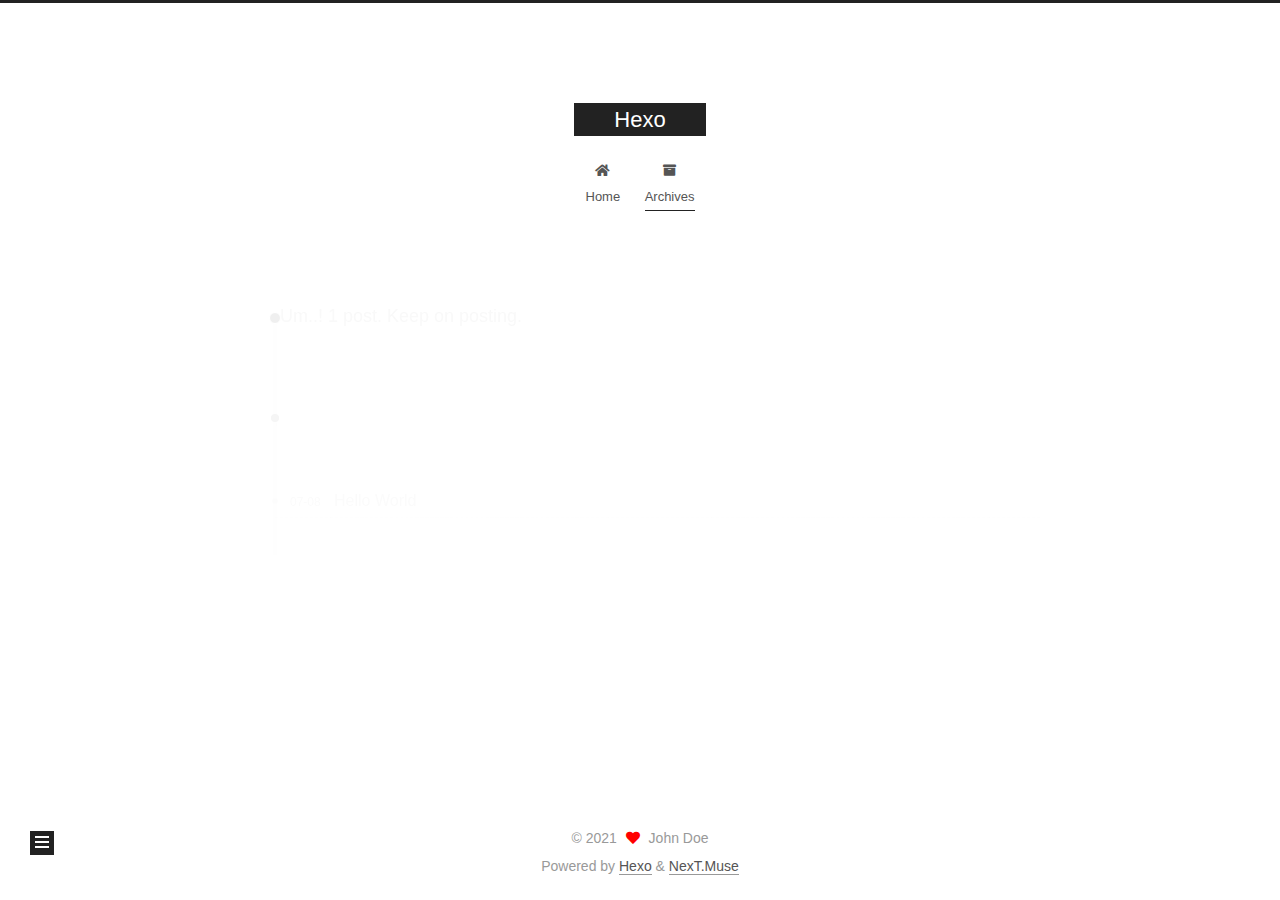
==== archives/index.html @ adc2d806 "Site updated: 2021-07-08 23:07:11" ====
<!DOCTYPE html>
<html lang="en">
<head>
  <meta charset="UTF-8">
<meta name="viewport" content="width=device-width, initial-scale=1, maximum-scale=2">
<meta name="theme-color" content="#222">
<meta name="generator" content="Hexo 5.4.0">
  <link rel="apple-touch-icon" sizes="180x180" href="/images/apple-touch-icon-next.png">
  <link rel="icon" type="image/png" sizes="32x32" href="/images/favicon-32x32-next.png">
  <link rel="icon" type="image/png" sizes="16x16" href="/images/favicon-16x16-next.png">
  <link rel="mask-icon" href="/images/logo.svg" color="#222">

<link rel="stylesheet" href="/css/main.css">


<link rel="stylesheet" href="/lib/font-awesome/css/all.min.css">

<script id="hexo-configurations">
    var NexT = window.NexT || {};
    var CONFIG = {"hostname":"dadablog.github.io","root":"/","scheme":"Muse","version":"7.8.0","exturl":false,"sidebar":{"position":"left","display":"post","padding":18,"offset":12,"onmobile":false},"copycode":{"enable":false,"show_result":false,"style":null},"back2top":{"enable":true,"sidebar":false,"scrollpercent":false},"bookmark":{"enable":false,"color":"#222","save":"auto"},"fancybox":false,"mediumzoom":false,"lazyload":false,"pangu":false,"comments":{"style":"tabs","active":null,"storage":true,"lazyload":false,"nav":null},"algolia":{"hits":{"per_page":10},"labels":{"input_placeholder":"Search for Posts","hits_empty":"We didn't find any results for the search: ${query}","hits_stats":"${hits} results found in ${time} ms"}},"localsearch":{"enable":false,"trigger":"auto","top_n_per_article":1,"unescape":false,"preload":false},"motion":{"enable":true,"async":false,"transition":{"post_block":"fadeIn","post_header":"slideDownIn","post_body":"slideDownIn","coll_header":"slideLeftIn","sidebar":"slideUpIn"}}};
  </script>

  <meta property="og:type" content="website">
<meta property="og:title" content="Hexo">
<meta property="og:url" content="http://dadablog.github.io/archives/index.html">
<meta property="og:site_name" content="Hexo">
<meta property="og:locale" content="en_US">
<meta property="article:author" content="John Doe">
<meta name="twitter:card" content="summary">

<link rel="canonical" href="http://dadablog.github.io/archives/">


<script id="page-configurations">
  // https://hexo.io/docs/variables.html
  CONFIG.page = {
    sidebar: "",
    isHome : false,
    isPost : false,
    lang   : 'en'
  };
</script>

  <title>Archive | Hexo</title>
  






  <noscript>
  <style>
  .use-motion .brand,
  .use-motion .menu-item,
  .sidebar-inner,
  .use-motion .post-block,
  .use-motion .pagination,
  .use-motion .comments,
  .use-motion .post-header,
  .use-motion .post-body,
  .use-motion .collection-header { opacity: initial; }

  .use-motion .site-title,
  .use-motion .site-subtitle {
    opacity: initial;
    top: initial;
  }

  .use-motion .logo-line-before i { left: initial; }
  .use-motion .logo-line-after i { right: initial; }
  </style>
</noscript>

</head>

<body itemscope itemtype="http://schema.org/WebPage">
  <div class="container use-motion">
    <div class="headband"></div>

    <header class="header" itemscope itemtype="http://schema.org/WPHeader">
      <div class="header-inner"><div class="site-brand-container">
  <div class="site-nav-toggle">
    <div class="toggle" aria-label="Toggle navigation bar">
      <span class="toggle-line toggle-line-first"></span>
      <span class="toggle-line toggle-line-middle"></span>
      <span class="toggle-line toggle-line-last"></span>
    </div>
  </div>

  <div class="site-meta">

    <a href="/" class="brand" rel="start">
      <span class="logo-line-before"><i></i></span>
      <h1 class="site-title">Hexo</h1>
      <span class="logo-line-after"><i></i></span>
    </a>
  </div>

  <div class="site-nav-right">
    <div class="toggle popup-trigger">
    </div>
  </div>
</div>




<nav class="site-nav">
  <ul id="menu" class="main-menu menu">
        <li class="menu-item menu-item-home">

    <a href="/" rel="section"><i class="fa fa-home fa-fw"></i>Home</a>

  </li>
        <li class="menu-item menu-item-archives">

    <a href="/archives/" rel="section"><i class="fa fa-archive fa-fw"></i>Archives</a>

  </li>
  </ul>
</nav>




</div>
    </header>

    
  <div class="back-to-top">
    <i class="fa fa-arrow-up"></i>
    <span>0%</span>
  </div>


    <main class="main">
      <div class="main-inner">
        <div class="content-wrap">
          

          <div class="content archive">
            

  
  
  
  <div class="post-block">
    <div class="posts-collapse">
      <div class="collection-title">
        <span class="collection-header">Um..! 1 post. Keep on posting.</span>
      </div>

      
    <div class="collection-year">
      <span class="collection-header">2021</span>
    </div>

  <article itemscope itemtype="http://schema.org/Article">
    <header class="post-header">

      <div class="post-meta">
        <time itemprop="dateCreated"
              datetime="2021-07-08T00:16:14+08:00"
              content="2021-07-08">
          07-08
        </time>
      </div>

      <div class="post-title">
          <a class="post-title-link" href="/2021/07/08/hello-world/" itemprop="url">
            <span itemprop="name">Hello World</span>
          </a>
      </div>

    </header>
  </article>


    </div>
  </div>
  
  
  

  



          </div>
          

<script>
  window.addEventListener('tabs:register', () => {
    let { activeClass } = CONFIG.comments;
    if (CONFIG.comments.storage) {
      activeClass = localStorage.getItem('comments_active') || activeClass;
    }
    if (activeClass) {
      let activeTab = document.querySelector(`a[href="#comment-${activeClass}"]`);
      if (activeTab) {
        activeTab.click();
      }
    }
  });
  if (CONFIG.comments.storage) {
    window.addEventListener('tabs:click', event => {
      if (!event.target.matches('.tabs-comment .tab-content .tab-pane')) return;
      let commentClass = event.target.classList[1];
      localStorage.setItem('comments_active', commentClass);
    });
  }
</script>

        </div>
          
  
  <div class="toggle sidebar-toggle">
    <span class="toggle-line toggle-line-first"></span>
    <span class="toggle-line toggle-line-middle"></span>
    <span class="toggle-line toggle-line-last"></span>
  </div>

  <aside class="sidebar">
    <div class="sidebar-inner">

      <ul class="sidebar-nav motion-element">
        <li class="sidebar-nav-toc">
          Table of Contents
        </li>
        <li class="sidebar-nav-overview">
          Overview
        </li>
      </ul>

      <!--noindex-->
      <div class="post-toc-wrap sidebar-panel">
      </div>
      <!--/noindex-->

      <div class="site-overview-wrap sidebar-panel">
        <div class="site-author motion-element" itemprop="author" itemscope itemtype="http://schema.org/Person">
  <p class="site-author-name" itemprop="name">John Doe</p>
  <div class="site-description" itemprop="description"></div>
</div>
<div class="site-state-wrap motion-element">
  <nav class="site-state">
      <div class="site-state-item site-state-posts">
          <a href="/archives/">
        
          <span class="site-state-item-count">1</span>
          <span class="site-state-item-name">posts</span>
        </a>
      </div>
  </nav>
</div>



      </div>

    </div>
  </aside>
  <div id="sidebar-dimmer"></div>


      </div>
    </main>

    <footer class="footer">
      <div class="footer-inner">
        

        

<div class="copyright">
  
  &copy; 
  <span itemprop="copyrightYear">2021</span>
  <span class="with-love">
    <i class="fa fa-heart"></i>
  </span>
  <span class="author" itemprop="copyrightHolder">John Doe</span>
</div>
  <div class="powered-by">Powered by <a href="https://hexo.io/" class="theme-link" rel="noopener" target="_blank">Hexo</a> & <a href="https://muse.theme-next.org/" class="theme-link" rel="noopener" target="_blank">NexT.Muse</a>
  </div>

        








      </div>
    </footer>
  </div>

  
  <script src="/lib/anime.min.js"></script>
  <script src="/lib/velocity/velocity.min.js"></script>
  <script src="/lib/velocity/velocity.ui.min.js"></script>

<script src="/js/utils.js"></script>

<script src="/js/motion.js"></script>


<script src="/js/schemes/muse.js"></script>


<script src="/js/next-boot.js"></script>




  















  

  

</body>
</html>
---- css/main.css ----
:root {
  --body-bg-color: #fff;
  --content-bg-color: #fff;
  --card-bg-color: #f5f5f5;
  --text-color: #555;
  --blockquote-color: #666;
  --link-color: #555;
  --link-hover-color: #222;
  --brand-color: #fff;
  --brand-hover-color: #fff;
  --table-row-odd-bg-color: #f9f9f9;
  --table-row-hover-bg-color: #f5f5f5;
  --menu-item-bg-color: #f5f5f5;
  --btn-default-bg: #222;
  --btn-default-color: #fff;
  --btn-default-border-color: #222;
  --btn-default-hover-bg: #fff;
  --btn-default-hover-color: #222;
  --btn-default-hover-border-color: #222;
}
html {
  line-height: 1.15; /* 1 */
  -webkit-text-size-adjust: 100%; /* 2 */
}
body {
  margin: 0;
}
main {
  display: block;
}
h1 {
  font-size: 2em;
  margin: 0.67em 0;
}
hr {
  box-sizing: content-box; /* 1 */
  height: 0; /* 1 */
  overflow: visible; /* 2 */
}
pre {
  font-family: monospace, monospace; /* 1 */
  font-size: 1em; /* 2 */
}
a {
  background: transparent;
}
abbr[title] {
  border-bottom: none; /* 1 */
  text-decoration: underline; /* 2 */
  text-decoration: underline dotted; /* 2 */
}
b,
strong {
  font-weight: bolder;
}
code,
kbd,
samp {
  font-family: monospace, monospace; /* 1 */
  font-size: 1em; /* 2 */
}
small {
  font-size: 80%;
}
sub,
sup {
  font-size: 75%;
  line-height: 0;
  position: relative;
  vertical-align: baseline;
}
sub {
  bottom: -0.25em;
}
sup {
  top: -0.5em;
}
img {
  border-style: none;
}
button,
input,
optgroup,
select,
textarea {
  font-family: inherit; /* 1 */
  font-size: 100%; /* 1 */
  line-height: 1.15; /* 1 */
  margin: 0; /* 2 */
}
button,
input {
/* 1 */
  overflow: visible;
}
button,
select {
/* 1 */
  text-transform: none;
}
button,
[type='button'],
[type='reset'],
[type='submit'] {
  -webkit-appearance: button;
}
button::-moz-focus-inner,
[type='button']::-moz-focus-inner,
[type='reset']::-moz-focus-inner,
[type='submit']::-moz-focus-inner {
  border-style: none;
  padding: 0;
}
button:-moz-focusring,
[type='button']:-moz-focusring,
[type='reset']:-moz-focusring,
[type='submit']:-moz-focusring {
  outline: 1px dotted ButtonText;
}
fieldset {
  padding: 0.35em 0.75em 0.625em;
}
legend {
  box-sizing: border-box; /* 1 */
  color: inherit; /* 2 */
  display: table; /* 1 */
  max-width: 100%; /* 1 */
  padding: 0; /* 3 */
  white-space: normal; /* 1 */
}
progress {
  vertical-align: baseline;
}
textarea {
  overflow: auto;
}
[type='checkbox'],
[type='radio'] {
  box-sizing: border-box; /* 1 */
  padding: 0; /* 2 */
}
[type='number']::-webkit-inner-spin-button,
[type='number']::-webkit-outer-spin-button {
  height: auto;
}
[type='search'] {
  outline-offset: -2px; /* 2 */
  -webkit-appearance: textfield; /* 1 */
}
[type='search']::-webkit-search-decoration {
  -webkit-appearance: none;
}
::-webkit-file-upload-button {
  font: inherit; /* 2 */
  -webkit-appearance: button; /* 1 */
}
details {
  display: block;
}
summary {
  display: list-item;
}
template {
  display: none;
}
[hidden] {
  display: none;
}
::selection {
  background: #262a30;
  color: #eee;
}
html,
body {
  height: 100%;
}
body {
  background: var(--body-bg-color);
  color: var(--text-color);
  font-family: 'Lato', "PingFang SC", "Microsoft YaHei", sans-serif;
  font-size: 1em;
  line-height: 2;
}
@media (max-width: 991px) {
  body {
    padding-left: 0 !important;
    padding-right: 0 !important;
  }
}
h1,
h2,
h3,
h4,
h5,
h6 {
  font-family: 'Lato', "PingFang SC", "Microsoft YaHei", sans-serif;
  font-weight: bold;
  line-height: 1.5;
  margin: 20px 0 15px;
}
h1 {
  font-size: 1.5em;
}
h2 {
  font-size: 1.375em;
}
h3 {
  font-size: 1.25em;
}
h4 {
  font-size: 1.125em;
}
h5 {
  font-size: 1em;
}
h6 {
  font-size: 0.875em;
}
p {
  margin: 0 0 20px 0;
}
a,
span.exturl {
  border-bottom: 1px solid #999;
  color: var(--link-color);
  outline: 0;
  text-decoration: none;
  overflow-wrap: break-word;
  word-wrap: break-word;
  cursor: pointer;
}
a:hover,
span.exturl:hover {
  border-bottom-color: var(--link-hover-color);
  color: var(--link-hover-color);
}
iframe,
img,
video {
  display: block;
  margin-left: auto;
  margin-right: auto;
  max-width: 100%;
}
hr {
  background-image: repeating-linear-gradient(-45deg, #ddd, #ddd 4px, transparent 4px, transparent 8px);
  border: 0;
  height: 3px;
  margin: 40px 0;
}
blockquote {
  border-left: 4px solid #ddd;
  color: var(--blockquote-color);
  margin: 0;
  padding: 0 15px;
}
blockquote cite::before {
  content: '-';
  padding: 0 5px;
}
dt {
  font-weight: bold;
}
dd {
  margin: 0;
  padding: 0;
}
kbd {
  background-color: #f5f5f5;
  background-image: linear-gradient(#eee, #fff, #eee);
  border: 1px solid #ccc;
  border-radius: 0.2em;
  box-shadow: 0.1em 0.1em 0.2em rgba(0,0,0,0.1);
  color: #555;
  font-family: inherit;
  padding: 0.1em 0.3em;
  white-space: nowrap;
}
.table-container {
  overflow: auto;
}
table {
  border-collapse: collapse;
  border-spacing: 0;
  font-size: 0.875em;
  margin: 0 0 20px 0;
  width: 100%;
}
tbody tr:nth-of-type(odd) {
  background: var(--table-row-odd-bg-color);
}
tbody tr:hover {
  background: var(--table-row-hover-bg-color);
}
caption,
th,
td {
  font-weight: normal;
  padding: 8px;
  vertical-align: middle;
}
th,
td {
  border: 1px solid #ddd;
  border-bottom: 3px solid #ddd;
}
th {
  font-weight: 700;
  padding-bottom: 10px;
}
td {
  border-bottom-width: 1px;
}
.btn {
  background: var(--btn-default-bg);
  border: 2px solid var(--btn-default-border-color);
  border-radius: 0;
  color: var(--btn-default-color);
  display: inline-block;
  font-size: 0.875em;
  line-height: 2;
  padding: 0 20px;
  text-decoration: none;
  transition-property: background-color;
  transition-delay: 0s;
  transition-duration: 0.2s;
  transition-timing-function: ease-in-out;
}
.btn:hover {
  background: var(--btn-default-hover-bg);
  border-color: var(--btn-default-hover-border-color);
  color: var(--btn-default-hover-color);
}
.btn + .btn {
  margin: 0 0 8px 8px;
}
.btn .fa-fw {
  text-align: left;
  width: 1.285714285714286em;
}
.toggle {
  line-height: 0;
}
.toggle .toggle-line {
  background: #fff;
  display: inline-block;
  height: 2px;
  left: 0;
  position: relative;
  top: 0;
  transition: all 0.4s;
  vertical-align: top;
  width: 100%;
}
.toggle .toggle-line:not(:first-child) {
  margin-top: 3px;
}
.toggle.toggle-arrow .toggle-line-first {
  left: 50%;
  top: 2px;
  transform: rotate(45deg);
  width: 50%;
}
.toggle.toggle-arrow .toggle-line-middle {
  left: 2px;
  width: 90%;
}
.toggle.toggle-arrow .toggle-line-last {
  left: 50%;
  top: -2px;
  transform: rotate(-45deg);
  width: 50%;
}
.toggle.toggle-close .toggle-line-first {
  transform: rotate(-45deg);
  top: 5px;
}
.toggle.toggle-close .toggle-line-middle {
  opacity: 0;
}
.toggle.toggle-close .toggle-line-last {
  transform: rotate(45deg);
  top: -5px;
}
.highlight,
pre {
  background: #f7f7f7;
  color: #4d4d4c;
  line-height: 1.6;
  margin: 0 auto 20px;
}
pre,
code {
  font-family: consolas, Menlo, monospace, "PingFang SC", "Microsoft YaHei";
}
code {
  background: #eee;
  border-radius: 3px;
  color: #555;
  padding: 2px 4px;
  overflow-wrap: break-word;
  word-wrap: break-word;
}
.highlight *::selection {
  background: #d6d6d6;
}
.highlight pre {
  border: 0;
  margin: 0;
  padding: 10px 0;
}
.highlight table {
  border: 0;
  margin: 0;
  width: auto;
}
.highlight td {
  border: 0;
  padding: 0;
}
.highlight figcaption {
  background: #eff2f3;
  color: #4d4d4c;
  display: flex;
  font-size: 0.875em;
  justify-content: space-between;
  line-height: 1.2;
  padding: 0.5em;
}
.highlight figcaption a {
  color: #4d4d4c;
}
.highlight figcaption a:hover {
  border-bottom-color: #4d4d4c;
}
.highlight .gutter {
  -moz-user-select: none;
  -ms-user-select: none;
  -webkit-user-select: none;
  user-select: none;
}
.highlight .gutter pre {
  background: #eff2f3;
  color: #869194;
  padding-left: 10px;
  padding-right: 10px;
  text-align: right;
}
.highlight .code pre {
  background: #f7f7f7;
  padding-left: 10px;
  width: 100%;
}
.gist table {
  width: auto;
}
.gist table td {
  border: 0;
}
pre {
  overflow: auto;
  padding: 10px;
}
pre code {
  background: none;
  color: #4d4d4c;
  font-size: 0.875em;
  padding: 0;
  text-shadow: none;
}
pre .deletion {
  background: #fdd;
}
pre .addition {
  background: #dfd;
}
pre .meta {
  color: #eab700;
  -moz-user-select: none;
  -ms-user-select: none;
  -webkit-user-select: none;
  user-select: none;
}
pre .comment {
  color: #8e908c;
}
pre .variable,
pre .attribute,
pre .tag,
pre .name,
pre .regexp,
pre .ruby .constant,
pre .xml .tag .title,
pre .xml .pi,
pre .xml .doctype,
pre .html .doctype,
pre .css .id,
pre .css .class,
pre .css .pseudo {
  color: #c82829;
}
pre .number,
pre .preprocessor,
pre .built_in,
pre .builtin-name,
pre .literal,
pre .params,
pre .constant,
pre .command {
  color: #f5871f;
}
pre .ruby .class .title,
pre .css .rules .attribute,
pre .string,
pre .symbol,
pre .value,
pre .inheritance,
pre .header,
pre .ruby .symbol,
pre .xml .cdata,
pre .special,
pre .formula {
  color: #718c00;
}
pre .title,
pre .css .hexcolor {
  color: #3e999f;
}
pre .function,
pre .python .decorator,
pre .python .title,
pre .ruby .function .title,
pre .ruby .title .keyword,
pre .perl .sub,
pre .javascript .title,
pre .coffeescript .title {
  color: #4271ae;
}
pre .keyword,
pre .javascript .function {
  color: #8959a8;
}
.blockquote-center {
  border-left: none;
  margin: 40px 0;
  padding: 0;
  position: relative;
  text-align: center;
}
.blockquote-center .fa {
  display: block;
  opacity: 0.6;
  position: absolute;
  width: 100%;
}
.blockquote-center .fa-quote-left {
  border-top: 1px solid #ccc;
  text-align: left;
  top: -20px;
}
.blockquote-center .fa-quote-right {
  border-bottom: 1px solid #ccc;
  text-align: right;
  bottom: -20px;
}
.blockquote-center p,
.blockquote-center div {
  text-align: center;
}
.post-body .group-picture img {
  margin: 0 auto;
  padding: 0 3px;
}
.group-picture-row {
  margin-bottom: 6px;
  overflow: hidden;
}
.group-picture-column {
  float: left;
  margin-bottom: 10px;
}
.post-body .label {
  color: #555;
  display: inline;
  padding: 0 2px;
}
.post-body .label.default {
  background: #f0f0f0;
}
.post-body .label.primary {
  background: #efe6f7;
}
.post-body .label.info {
  background: #e5f2f8;
}
.post-body .label.success {
  background: #e7f4e9;
}
.post-body .label.warning {
  background: #fcf6e1;
}
.post-body .label.danger {
  background: #fae8eb;
}
.post-body .tabs {
  margin-bottom: 20px;
}
.post-body .tabs,
.tabs-comment {
  display: block;
  padding-top: 10px;
  position: relative;
}
.post-body .tabs ul.nav-tabs,
.tabs-comment ul.nav-tabs {
  display: flex;
  flex-wrap: wrap;
  margin: 0;
  margin-bottom: -1px;
  padding: 0;
}
@media (max-width: 413px) {
  .post-body .tabs ul.nav-tabs,
  .tabs-comment ul.nav-tabs {
    display: block;
    margin-bottom: 5px;
  }
}
.post-body .tabs ul.nav-tabs li.tab,
.tabs-comment ul.nav-tabs li.tab {
  border-bottom: 1px solid #ddd;
  border-left: 1px solid transparent;
  border-right: 1px solid transparent;
  border-top: 3px solid transparent;
  flex-grow: 1;
  list-style-type: none;
  border-radius: 0 0 0 0;
}
@media (max-width: 413px) {
  .post-body .tabs ul.nav-tabs li.tab,
  .tabs-comment ul.nav-tabs li.tab {
    border-bottom: 1px solid transparent;
    border-left: 3px solid transparent;
    border-right: 1px solid transparent;
    border-top: 1px solid transparent;
  }
}
@media (max-width: 413px) {
  .post-body .tabs ul.nav-tabs li.tab,
  .tabs-comment ul.nav-tabs li.tab {
    border-radius: 0;
  }
}
.post-body .tabs ul.nav-tabs li.tab a,
.tabs-comment ul.nav-tabs li.tab a {
  border-bottom: initial;
  display: block;
  line-height: 1.8;
  outline: 0;
  padding: 0.25em 0.75em;
  text-align: center;
  transition-delay: 0s;
  transition-duration: 0.2s;
  transition-timing-function: ease-out;
}
.post-body .tabs ul.nav-tabs li.tab a i,
.tabs-comment ul.nav-tabs li.tab a i {
  width: 1.285714285714286em;
}
.post-body .tabs ul.nav-tabs li.tab.active,
.tabs-comment ul.nav-tabs li.tab.active {
  border-bottom: 1px solid transparent;
  border-left: 1px solid #ddd;
  border-right: 1px solid #ddd;
  border-top: 3px solid #fc6423;
}
@media (max-width: 413px) {
  .post-body .tabs ul.nav-tabs li.tab.active,
  .tabs-comment ul.nav-tabs li.tab.active {
    border-bottom: 1px solid #ddd;
    border-left: 3px solid #fc6423;
    border-right: 1px solid #ddd;
    border-top: 1px solid #ddd;
  }
}
.post-body .tabs ul.nav-tabs li.tab.active a,
.tabs-comment ul.nav-tabs li.tab.active a {
  color: var(--link-color);
  cursor: default;
}
.post-body .tabs .tab-content .tab-pane,
.tabs-comment .tab-content .tab-pane {
  border: 1px solid #ddd;
  border-top: 0;
  padding: 20px 20px 0 20px;
  border-radius: 0;
}
.post-body .tabs .tab-content .tab-pane:not(.active),
.tabs-comment .tab-content .tab-pane:not(.active) {
  display: none;
}
.post-body .tabs .tab-content .tab-pane.active,
.tabs-comment .tab-content .tab-pane.active {
  display: block;
}
.post-body .tabs .tab-content .tab-pane.active:nth-of-type(1),
.tabs-comment .tab-content .tab-pane.active:nth-of-type(1) {
  border-radius: 0 0 0 0;
}
@media (max-width: 413px) {
  .post-body .tabs .tab-content .tab-pane.active:nth-of-type(1),
  .tabs-comment .tab-content .tab-pane.active:nth-of-type(1) {
    border-radius: 0;
  }
}
.post-body .note {
  border-radius: 3px;
  margin-bottom: 20px;
  padding: 1em;
  position: relative;
  border: 1px solid #eee;
  border-left-width: 5px;
}
.post-body .note h2,
.post-body .note h3,
.post-body .note h4,
.post-body .note h5,
.post-body .note h6 {
  margin-top: 0;
  border-bottom: initial;
  margin-bottom: 0;
  padding-top: 0;
}
.post-body .note p:first-child,
.post-body .note ul:first-child,
.post-body .note ol:first-child,
.post-body .note table:first-child,
.post-body .note pre:first-child,
.post-body .note blockquote:first-child,
.post-body .note img:first-child {
  margin-top: 0;
}
.post-body .note p:last-child,
.post-body .note ul:last-child,
.post-body .note ol:last-child,
.post-body .note table:last-child,
.post-body .note pre:last-child,
.post-body .note blockquote:last-child,
.post-body .note img:last-child {
  margin-bottom: 0;
}
.post-body .note.default {
  border-left-color: #777;
}
.post-body .note.default h2,
.post-body .note.default h3,
.post-body .note.default h4,
.post-body .note.default h5,
.post-body .note.default h6 {
  color: #777;
}
.post-body .note.primary {
  border-left-color: #6f42c1;
}
.post-body .note.primary h2,
.post-body .note.primary h3,
.post-body .note.primary h4,
.post-body .note.primary h5,
.post-body .note.primary h6 {
  color: #6f42c1;
}
.post-body .note.info {
  border-left-color: #428bca;
}
.post-body .note.info h2,
.post-body .note.info h3,
.post-body .note.info h4,
.post-body .note.info h5,
.post-body .note.info h6 {
  color: #428bca;
}
.post-body .note.success {
  border-left-color: #5cb85c;
}
.post-body .note.success h2,
.post-body .note.success h3,
.post-body .note.success h4,
.post-body .note.success h5,
.post-body .note.success h6 {
  color: #5cb85c;
}
.post-body .note.warning {
  border-left-color: #f0ad4e;
}
.post-body .note.warning h2,
.post-body .note.warning h3,
.post-body .note.warning h4,
.post-body .note.warning h5,
.post-body .note.warning h6 {
  color: #f0ad4e;
}
.post-body .note.danger {
  border-left-color: #d9534f;
}
.post-body .note.danger h2,
.post-body .note.danger h3,
.post-body .note.danger h4,
.post-body .note.danger h5,
.post-body .note.danger h6 {
  color: #d9534f;
}
.pagination .prev,
.pagination .next,
.pagination .page-number,
.pagination .space {
  display: inline-block;
  margin: 0 10px;
  padding: 0 11px;
  position: relative;
  top: -1px;
}
@media (max-width: 767px) {
  .pagination .prev,
  .pagination .next,
  .pagination .page-number,
  .pagination .space {
    margin: 0 5px;
  }
}
.pagination {
  border-top: 1px solid #eee;
  margin: 120px 0 0;
  text-align: center;
}
.pagination .prev,
.pagination .next,
.pagination .page-number {
  border-bottom: 0;
  border-top: 1px solid #eee;
  transition-property: border-color;
  transition-delay: 0s;
  transition-duration: 0.2s;
  transition-timing-function: ease-in-out;
}
.pagination .prev:hover,
.pagination .next:hover,
.pagination .page-number:hover {
  border-top-color: #222;
}
.pagination .space {
  margin: 0;
  padding: 0;
}
.pagination .prev {
  margin-left: 0;
}
.pagination .next {
  margin-right: 0;
}
.pagination .page-number.current {
  background: #ccc;
  border-top-color: #ccc;
  color: #fff;
}
@media (max-width: 767px) {
  .pagination {
    border-top: none;
  }
  .pagination .prev,
  .pagination .next,
  .pagination .page-number {
    border-bottom: 1px solid #eee;
    border-top: 0;
    margin-bottom: 10px;
    padding: 0 10px;
  }
  .pagination .prev:hover,
  .pagination .next:hover,
  .pagination .page-number:hover {
    border-bottom-color: #222;
  }
}
.comments {
  margin-top: 60px;
  overflow: hidden;
}
.comment-button-group {
  display: flex;
  flex-wrap: wrap-reverse;
  justify-content: center;
  margin: 1em 0;
}
.comment-button-group .comment-button {
  margin: 0.1em 0.2em;
}
.comment-button-group .comment-button.active {
  background: var(--btn-default-hover-bg);
  border-color: var(--btn-default-hover-border-color);
  color: var(--btn-default-hover-color);
}
.comment-position {
  display: none;
}
.comment-position.active {
  display: block;
}
.tabs-comment {
  background: var(--content-bg-color);
  margin-top: 4em;
  padding-top: 0;
}
.tabs-comment .comments {
  border: 0;
  box-shadow: none;
  margin-top: 0;
  padding-top: 0;
}
.container {
  min-height: 100%;
  position: relative;
}
.main-inner {
  margin: 0 auto;
  width: 700px;
}
@media (min-width: 1200px) {
  .main-inner {
    width: 800px;
  }
}
@media (min-width: 1600px) {
  .main-inner {
    width: 900px;
  }
}
@media (max-width: 767px) {
  .content-wrap {
    padding: 0 20px;
  }
}
.header {
  background: transparent;
}
.header-inner {
  margin: 0 auto;
  width: 700px;
}
@media (min-width: 1200px) {
  .header-inner {
    width: 800px;
  }
}
@media (min-width: 1600px) {
  .header-inner {
    width: 900px;
  }
}
.site-brand-container {
  display: flex;
  flex-shrink: 0;
  padding: 0 10px;
}
.headband {
  background: #222;
  height: 3px;
}
.site-meta {
  flex-grow: 1;
  text-align: center;
}
@media (max-width: 767px) {
  .site-meta {
    text-align: center;
  }
}
.brand {
  border-bottom: none;
  color: var(--brand-color);
  display: inline-block;
  line-height: 1.375em;
  padding: 0 40px;
  position: relative;
}
.brand:hover {
  color: var(--brand-hover-color);
}
.site-title {
  font-family: 'Lato', "PingFang SC", "Microsoft YaHei", sans-serif;
  font-size: 1.375em;
  font-weight: normal;
  margin: 0;
}
.site-subtitle {
  color: #999;
  font-size: 0.8125em;
  margin: 10px 0;
}
.use-motion .brand {
  opacity: 0;
}
.use-motion .site-title,
.use-motion .site-subtitle,
.use-motion .custom-logo-image {
  opacity: 0;
  position: relative;
  top: -10px;
}
.site-nav-toggle,
.site-nav-right {
  display: none;
}
@media (max-width: 767px) {
  .site-nav-toggle,
  .site-nav-right {
    display: flex;
    flex-direction: column;
    justify-content: center;
  }
}
.site-nav-toggle .toggle,
.site-nav-right .toggle {
  color: var(--text-color);
  padding: 10px;
  width: 22px;
}
.site-nav-toggle .toggle .toggle-line,
.site-nav-right .toggle .toggle-line {
  background: var(--text-color);
  border-radius: 1px;
}
.site-nav {
  display: block;
}
@media (max-width: 767px) {
  .site-nav {
    clear: both;
    display: none;
  }
}
.site-nav.site-nav-on {
  display: block;
}
.menu {
  margin-top: 20px;
  padding-left: 0;
  text-align: center;
}
.menu-item {
  display: inline-block;
  list-style: none;
  margin: 0 10px;
}
@media (max-width: 767px) {
  .menu-item {
    display: block;
    margin-top: 10px;
  }
  .menu-item.menu-item-search {
    display: none;
  }
}
.menu-item a,
.menu-item span.exturl {
  border-bottom: 0;
  display: block;
  font-size: 0.8125em;
  transition-property: border-color;
  transition-delay: 0s;
  transition-duration: 0.2s;
  transition-timing-function: ease-in-out;
}
@media (hover: none) {
  .menu-item a:hover,
  .menu-item span.exturl:hover {
    border-bottom-color: transparent !important;
  }
}
.menu-item .fa,
.menu-item .fab,
.menu-item .far,
.menu-item .fas {
  margin-right: 8px;
}
.menu-item .badge {
  display: inline-block;
  font-weight: bold;
  line-height: 1;
  margin-left: 0.35em;
  margin-top: 0.35em;
  text-align: center;
  white-space: nowrap;
}
@media (max-width: 767px) {
  .menu-item .badge {
    float: right;
    margin-left: 0;
  }
}
.menu-item-active a,
.menu .menu-item a:hover,
.menu .menu-item span.exturl:hover {
  background: var(--menu-item-bg-color);
}
.use-motion .menu-item {
  opacity: 0;
}
.sidebar {
  background: #222;
  bottom: 0;
  box-shadow: inset 0 2px 6px #000;
  position: fixed;
  top: 0;
}
@media (max-width: 991px) {
  .sidebar {
    display: none;
  }
}
.sidebar-inner {
  color: #999;
  padding: 18px 10px;
  text-align: center;
}
.cc-license {
  margin-top: 10px;
  text-align: center;
}
.cc-license .cc-opacity {
  border-bottom: none;
  opacity: 0.7;
}
.cc-license .cc-opacity:hover {
  opacity: 0.9;
}
.cc-license img {
  display: inline-block;
}
.site-author-image {
  border: 2px solid #333;
  display: block;
  margin: 0 auto;
  max-width: 96px;
  padding: 2px;
}
.site-author-name {
  color: #f5f5f5;
  font-weight: normal;
  margin: 5px 0 0;
  text-align: center;
}
.site-description {
  color: #999;
  font-size: 1em;
  margin-top: 5px;
  text-align: center;
}
.links-of-author {
  margin-top: 15px;
}
.links-of-author a,
.links-of-author span.exturl {
  border-bottom-color: #555;
  display: inline-block;
  font-size: 0.8125em;
  margin-bottom: 10px;
  margin-right: 10px;
  vertical-align: middle;
}
.links-of-author a::before,
.links-of-author span.exturl::before {
  background: #ff7cff;
  border-radius: 50%;
  content: ' ';
  display: inline-block;
  height: 4px;
  margin-right: 3px;
  vertical-align: middle;
  width: 4px;
}
.sidebar-button {
  margin-top: 15px;
}
.sidebar-button a {
  border: 1px solid #fc6423;
  border-radius: 4px;
  color: #fc6423;
  display: inline-block;
  padding: 0 15px;
}
.sidebar-button a .fa,
.sidebar-button a .fab,
.sidebar-button a .far,
.sidebar-button a .fas {
  margin-right: 5px;
}
.sidebar-button a:hover {
  background: #fc6423;
  border: 1px solid #fc6423;
  color: #fff;
}
.sidebar-button a:hover .fa,
.sidebar-button a:hover .fab,
.sidebar-button a:hover .far,
.sidebar-button a:hover .fas {
  color: #fff;
}
.links-of-blogroll {
  font-size: 0.8125em;
  margin-top: 10px;
}
.links-of-blogroll-title {
  font-size: 0.875em;
  font-weight: 600;
  margin-top: 0;
}
.links-of-blogroll-list {
  list-style: none;
  margin: 0;
  padding: 0;
}
#sidebar-dimmer {
  display: none;
}
@media (max-width: 767px) {
  #sidebar-dimmer {
    background: #000;
    display: block;
    height: 100%;
    left: 100%;
    opacity: 0;
    position: fixed;
    top: 0;
    width: 100%;
    z-index: 1100;
  }
  .sidebar-active + #sidebar-dimmer {
    opacity: 0.7;
    transform: translateX(-100%);
    transition: opacity 0.5s;
  }
}
.sidebar-nav {
  margin: 0;
  padding-bottom: 20px;
  padding-left: 0;
}
.sidebar-nav li {
  border-bottom: 1px solid transparent;
  color: #666;
  cursor: pointer;
  display: inline-block;
  font-size: 0.875em;
}
.sidebar-nav li.sidebar-nav-overview {
  margin-left: 10px;
}
.sidebar-nav li:hover {
  color: #f5f5f5;
}
.sidebar-nav .sidebar-nav-active {
  border-bottom-color: #87daff;
  color: #87daff;
}
.sidebar-nav .sidebar-nav-active:hover {
  color: #87daff;
}
.sidebar-panel {
  display: none;
  overflow-x: hidden;
  overflow-y: auto;
}
.sidebar-panel-active {
  display: block;
}
.sidebar-toggle {
  background: #222;
  bottom: 45px;
  cursor: pointer;
  height: 14px;
  left: 30px;
  padding: 5px;
  position: fixed;
  width: 14px;
  z-index: 1300;
}
@media (max-width: 991px) {
  .sidebar-toggle {
    left: 20px;
    opacity: 0.8;
    display: none;
  }
}
.sidebar-toggle:hover .toggle-line {
  background: #87daff;
}
.post-toc {
  font-size: 0.875em;
}
.post-toc ol {
  list-style: none;
  margin: 0;
  padding: 0 2px 5px 10px;
  text-align: left;
}
.post-toc ol > ol {
  padding-left: 0;
}
.post-toc ol a {
  transition-property: all;
  transition-delay: 0s;
  transition-duration: 0.2s;
  transition-timing-function: ease-in-out;
}
.post-toc .nav-item {
  line-height: 1.8;
  overflow: hidden;
  text-overflow: ellipsis;
  white-space: nowrap;
}
.post-toc .nav .nav-child {
  display: none;
}
.post-toc .nav .active > .nav-child {
  display: block;
}
.post-toc .nav .active-current > .nav-child {
  display: block;
}
.post-toc .nav .active-current > .nav-child > .nav-item {
  display: block;
}
.post-toc .nav .active > a {
  border-bottom-color: #87daff;
  color: #87daff;
}
.post-toc .nav .active-current > a {
  color: #87daff;
}
.post-toc .nav .active-current > a:hover {
  color: #87daff;
}
.site-state {
  display: flex;
  justify-content: center;
  line-height: 1.4;
  margin-top: 10px;
  overflow: hidden;
  text-align: center;
  white-space: nowrap;
}
.site-state-item {
  padding: 0 15px;
}
.site-state-item:not(:first-child) {
  border-left: 1px solid #333;
}
.site-state-item a {
  border-bottom: none;
}
.site-state-item-count {
  display: block;
  font-size: 1.25em;
  font-weight: 600;
  text-align: center;
}
.site-state-item-name {
  color: inherit;
  font-size: 0.875em;
}
.footer {
  color: #999;
  font-size: 0.875em;
  padding: 20px 0;
}
.footer.footer-fixed {
  bottom: 0;
  left: 0;
  position: absolute;
  right: 0;
}
.footer-inner {
  box-sizing: border-box;
  margin: 0 auto;
  text-align: center;
  width: 700px;
}
@media (min-width: 1200px) {
  .footer-inner {
    width: 800px;
  }
}
@media (min-width: 1600px) {
  .footer-inner {
    width: 900px;
  }
}
.languages {
  display: inline-block;
  font-size: 1.125em;
  position: relative;
}
.languages .lang-select-label span {
  margin: 0 0.5em;
}
.languages .lang-select {
  height: 100%;
  left: 0;
  opacity: 0;
  position: absolute;
  top: 0;
  width: 100%;
}
.with-love {
  color: #ff0000;
  display: inline-block;
  margin: 0 5px;
}
.powered-by,
.theme-info {
  display: inline-block;
}
@-moz-keyframes iconAnimate {
  0%, 100% {
    transform: scale(1);
  }
  10%, 30% {
    transform: scale(0.9);
  }
  20%, 40%, 60%, 80% {
    transform: scale(1.1);
  }
  50%, 70% {
    transform: scale(1.1);
  }
}
@-webkit-keyframes iconAnimate {
  0%, 100% {
    transform: scale(1);
  }
  10%, 30% {
    transform: scale(0.9);
  }
  20%, 40%, 60%, 80% {
    transform: scale(1.1);
  }
  50%, 70% {
    transform: scale(1.1);
  }
}
@-o-keyframes iconAnimate {
  0%, 100% {
    transform: scale(1);
  }
  10%, 30% {
    transform: scale(0.9);
  }
  20%, 40%, 60%, 80% {
    transform: scale(1.1);
  }
  50%, 70% {
    transform: scale(1.1);
  }
}
@keyframes iconAnimate {
  0%, 100% {
    transform: scale(1);
  }
  10%, 30% {
    transform: scale(0.9);
  }
  20%, 40%, 60%, 80% {
    transform: scale(1.1);
  }
  50%, 70% {
    transform: scale(1.1);
  }
}
.back-to-top {
  font-size: 12px;
  text-align: center;
  transition-delay: 0s;
  transition-duration: 0.2s;
  transition-timing-function: ease-in-out;
}
.back-to-top {
  background: #222;
  bottom: -100px;
  box-sizing: border-box;
  color: #fff;
  cursor: pointer;
  left: 30px;
  opacity: 1;
  padding: 0 6px;
  position: fixed;
  transition-property: bottom;
  z-index: 1300;
  width: 24px;
}
.back-to-top span {
  display: none;
}
.back-to-top:hover {
  color: #87daff;
}
.back-to-top.back-to-top-on {
  bottom: 19px;
}
@media (max-width: 991px) {
  .back-to-top {
    left: 20px;
    opacity: 0.8;
  }
}
.post-body {
  font-family: 'Lato', "PingFang SC", "Microsoft YaHei", sans-serif;
  overflow-wrap: break-word;
  word-wrap: break-word;
}
@media (min-width: 1200px) {
  .post-body {
    font-size: 1.125em;
  }
}
.post-body .exturl .fa {
  font-size: 0.875em;
  margin-left: 4px;
}
.post-body .image-caption,
.post-body .figure .caption {
  color: #999;
  font-size: 0.875em;
  font-weight: bold;
  line-height: 1;
  margin: -20px auto 15px;
  text-align: center;
}
.post-sticky-flag {
  display: inline-block;
  transform: rotate(30deg);
}
.post-button {
  margin-top: 40px;
  text-align: center;
}
.use-motion .post-block,
.use-motion .pagination,
.use-motion .comments {
  opacity: 0;
}
.use-motion .post-header {
  opacity: 0;
}
.use-motion .post-body {
  opacity: 0;
}
.use-motion .collection-header {
  opacity: 0;
}
.posts-collapse {
  margin-left: 35px;
  position: relative;
}
@media (max-width: 767px) {
  .posts-collapse {
    margin-left: 0px;
    margin-right: 0px;
  }
}
.posts-collapse .collection-title {
  font-size: 1.125em;
  position: relative;
}
.posts-collapse .collection-title::before {
  background: #999;
  border: 1px solid #fff;
  border-radius: 50%;
  content: ' ';
  height: 10px;
  left: 0;
  margin-left: -6px;
  margin-top: -4px;
  position: absolute;
  top: 50%;
  width: 10px;
}
.posts-collapse .collection-year {
  font-size: 1.5em;
  font-weight: bold;
  margin: 60px 0;
  position: relative;
}
.posts-collapse .collection-year::before {
  background: #bbb;
  border-radius: 50%;
  content: ' ';
  height: 8px;
  left: 0;
  margin-left: -4px;
  margin-top: -4px;
  position: absolute;
  top: 50%;
  width: 8px;
}
.posts-collapse .collection-header {
  display: block;
  margin: 0 0 0 20px;
}
.posts-collapse .collection-header small {
  color: #bbb;
  margin-left: 5px;
}
.posts-collapse .post-header {
  border-bottom: 1px dashed #ccc;
  margin: 30px 0;
  padding-left: 15px;
  position: relative;
  transition-property: border;
  transition-delay: 0s;
  transition-duration: 0.2s;
  transition-timing-function: ease-in-out;
}
.posts-collapse .post-header::before {
  background: #bbb;
  border: 1px solid #fff;
  border-radius: 50%;
  content: ' ';
  height: 6px;
  left: 0;
  margin-left: -4px;
  position: absolute;
  top: 0.75em;
  transition-property: background;
  width: 6px;
  transition-delay: 0s;
  transition-duration: 0.2s;
  transition-timing-function: ease-in-out;
}
.posts-collapse .post-header:hover {
  border-bottom-color: #666;
}
.posts-collapse .post-header:hover::before {
  background: #222;
}
.posts-collapse .post-meta {
  display: inline;
  font-size: 0.75em;
  margin-right: 10px;
}
.posts-collapse .post-title {
  display: inline;
}
.posts-collapse .post-title a,
.posts-collapse .post-title span.exturl {
  border-bottom: none;
  color: var(--link-color);
}
.posts-collapse .post-title .fa-external-link-alt {
  font-size: 0.875em;
  margin-left: 5px;
}
.posts-collapse::before {
  background: #f5f5f5;
  content: ' ';
  height: 100%;
  left: 0;
  margin-left: -2px;
  position: absolute;
  top: 1.25em;
  width: 4px;
}
.post-eof {
  background: #ccc;
  height: 1px;
  margin: 80px auto 60px;
  text-align: center;
  width: 8%;
}
.post-block:last-of-type .post-eof {
  display: none;
}
.content {
  padding-top: 40px;
}
@media (min-width: 992px) {
  .post-body {
    text-align: justify;
  }
}
@media (max-width: 991px) {
  .post-body {
    text-align: justify;
  }
}
.post-body h1,
.post-body h2,
.post-body h3,
.post-body h4,
.post-body h5,
.post-body h6 {
  padding-top: 10px;
}
.post-body h1 .header-anchor,
.post-body h2 .header-anchor,
.post-body h3 .header-anchor,
.post-body h4 .header-anchor,
.post-body h5 .header-anchor,
.post-body h6 .header-anchor {
  border-bottom-style: none;
  color: #ccc;
  float: right;
  margin-left: 10px;
  visibility: hidden;
}
.post-body h1 .header-anchor:hover,
.post-body h2 .header-anchor:hover,
.post-body h3 .header-anchor:hover,
.post-body h4 .header-anchor:hover,
.post-body h5 .header-anchor:hover,
.post-body h6 .header-anchor:hover {
  color: inherit;
}
.post-body h1:hover .header-anchor,
.post-body h2:hover .header-anchor,
.post-body h3:hover .header-anchor,
.post-body h4:hover .header-anchor,
.post-body h5:hover .header-anchor,
.post-body h6:hover .header-anchor {
  visibility: visible;
}
.post-body iframe,
.post-body img,
.post-body video {
  margin-bottom: 20px;
}
.post-body .video-container {
  height: 0;
  margin-bottom: 20px;
  overflow: hidden;
  padding-top: 75%;
  position: relative;
  width: 100%;
}
.post-body .video-container iframe,
.post-body .video-container object,
.post-body .video-container embed {
  height: 100%;
  left: 0;
  margin: 0;
  position: absolute;
  top: 0;
  width: 100%;
}
.post-gallery {
  align-items: center;
  display: grid;
  grid-gap: 10px;
  grid-template-columns: 1fr 1fr 1fr;
  margin-bottom: 20px;
}
@media (max-width: 767px) {
  .post-gallery {
    grid-template-columns: 1fr 1fr;
  }
}
.post-gallery a {
  border: 0;
}
.post-gallery img {
  margin: 0;
}
.posts-expand .post-header {
  font-size: 1.125em;
}
.posts-expand .post-title {
  font-size: 1.5em;
  font-weight: normal;
  margin: initial;
  text-align: center;
  overflow-wrap: break-word;
  word-wrap: break-word;
}
.posts-expand .post-title-link {
  border-bottom: none;
  color: var(--link-color);
  display: inline-block;
  position: relative;
  vertical-align: top;
}
.posts-expand .post-title-link::before {
  background: var(--link-color);
  bottom: 0;
  content: '';
  height: 2px;
  left: 0;
  position: absolute;
  transform: scaleX(0);
  visibility: hidden;
  width: 100%;
  transition-delay: 0s;
  transition-duration: 0.2s;
  transition-timing-function: ease-in-out;
}
.posts-expand .post-title-link:hover::before {
  transform: scaleX(1);
  visibility: visible;
}
.posts-expand .post-title-link .fa-external-link-alt {
  font-size: 0.875em;
  margin-left: 5px;
}
.posts-expand .post-meta {
  color: #999;
  font-family: 'Lato', "PingFang SC", "Microsoft YaHei", sans-serif;
  font-size: 0.75em;
  margin: 3px 0 60px 0;
  text-align: center;
}
.posts-expand .post-meta .post-description {
  font-size: 0.875em;
  margin-top: 2px;
}
.posts-expand .post-meta time {
  border-bottom: 1px dashed #999;
  cursor: pointer;
}
.post-meta .post-meta-item + .post-meta-item::before {
  content: '|';
  margin: 0 0.5em;
}
.post-meta-divider {
  margin: 0 0.5em;
}
.post-meta-item-icon {
  margin-right: 3px;
}
@media (max-width: 991px) {
  .post-meta-item-icon {
    display: inline-block;
  }
}
@media (max-width: 991px) {
  .post-meta-item-text {
    display: none;
  }
}
.post-nav {
  border-top: 1px solid #eee;
  display: flex;
  justify-content: space-between;
  margin-top: 15px;
  padding: 10px 5px 0;
}
.post-nav-item {
  flex: 1;
}
.post-nav-item a {
  border-bottom: none;
  display: block;
  font-size: 0.875em;
  line-height: 1.6;
  position: relative;
}
.post-nav-item a:active {
  top: 2px;
}
.post-nav-item .fa {
  font-size: 0.75em;
}
.post-nav-item:first-child {
  margin-right: 15px;
}
.post-nav-item:first-child .fa {
  margin-right: 5px;
}
.post-nav-item:last-child {
  margin-left: 15px;
  text-align: right;
}
.post-nav-item:last-child .fa {
  margin-left: 5px;
}
.rtl.post-body p,
.rtl.post-body a,
.rtl.post-body h1,
.rtl.post-body h2,
.rtl.post-body h3,
.rtl.post-body h4,
.rtl.post-body h5,
.rtl.post-body h6,
.rtl.post-body li,
.rtl.post-body ul,
.rtl.post-body ol {
  direction: rtl;
  font-family: UKIJ Ekran;
}
.rtl.post-title {
  font-family: UKIJ Ekran;
}
.post-tags {
  margin-top: 40px;
  text-align: center;
}
.post-tags a {
  display: inline-block;
  font-size: 0.8125em;
}
.post-tags a:not(:last-child) {
  margin-right: 10px;
}
.post-widgets {
  border-top: 1px solid #eee;
  margin-top: 15px;
  text-align: center;
}
.wp_rating {
  height: 20px;
  line-height: 20px;
  margin-top: 10px;
  padding-top: 6px;
  text-align: center;
}
.social-like {
  display: flex;
  font-size: 0.875em;
  justify-content: center;
  text-align: center;
}
.reward-container {
  margin: 20px auto;
  padding: 10px 0;
  text-align: center;
  width: 90%;
}
.reward-container button {
  background: transparent;
  border: 1px solid #fc6423;
  border-radius: 0;
  color: #fc6423;
  cursor: pointer;
  line-height: 2;
  outline: 0;
  padding: 0 15px;
  vertical-align: text-top;
}
.reward-container button:hover {
  background: #fc6423;
  border: 1px solid transparent;
  color: #fa9366;
}
#qr {
  padding-top: 20px;
}
#qr a {
  border: 0;
}
#qr img {
  display: inline-block;
  margin: 0.8em 2em 0 2em;
  max-width: 100%;
  width: 180px;
}
#qr p {
  text-align: center;
}
.category-all-page .category-all-title {
  text-align: center;
}
.category-all-page .category-all {
  margin-top: 20px;
}
.category-all-page .category-list {
  list-style: none;
  margin: 0;
  padding: 0;
}
.category-all-page .category-list-item {
  margin: 5px 10px;
}
.category-all-page .category-list-count {
  color: #bbb;
}
.category-all-page .category-list-count::before {
  content: ' (';
  display: inline;
}
.category-all-page .category-list-count::after {
  content: ') ';
  display: inline;
}
.category-all-page .category-list-child {
  padding-left: 10px;
}
.event-list {
  padding: 0;
}
.event-list hr {
  background: #222;
  margin: 20px 0 45px 0;
}
.event-list hr::after {
  background: #222;
  color: #fff;
  content: 'NOW';
  display: inline-block;
  font-weight: bold;
  padding: 0 5px;
  text-align: right;
}
.event-list .event {
  background: #222;
  margin: 20px 0;
  min-height: 40px;
  padding: 15px 0 15px 10px;
}
.event-list .event .event-summary {
  color: #fff;
  margin: 0;
  padding-bottom: 3px;
}
.event-list .event .event-summary::before {
  animation: dot-flash 1s alternate infinite ease-in-out;
  color: #fff;
  content: '\f111';
  display: inline-block;
  font-size: 10px;
  margin-right: 25px;
  vertical-align: middle;
  font-family: 'Font Awesome 5 Free';
  font-weight: 900;
}
.event-list .event .event-relative-time {
  color: #bbb;
  display: inline-block;
  font-size: 12px;
  font-weight: normal;
  padding-left: 12px;
}
.event-list .event .event-details {
  color: #fff;
  display: block;
  line-height: 18px;
  margin-left: 56px;
  padding-bottom: 6px;
  padding-top: 3px;
  text-indent: -24px;
}
.event-list .event .event-details::before {
  color: #fff;
  display: inline-block;
  margin-right: 9px;
  text-align: center;
  text-indent: 0;
  width: 14px;
  font-family: 'Font Awesome 5 Free';
  font-weight: 900;
}
.event-list .event .event-details.event-location::before {
  content: '\f041';
}
.event-list .event .event-details.event-duration::before {
  content: '\f017';
}
.event-list .event-past {
  background: #f5f5f5;
}
.event-list .event-past .event-summary,
.event-list .event-past .event-details {
  color: #bbb;
  opacity: 0.9;
}
.event-list .event-past .event-summary::before,
.event-list .event-past .event-details::before {
  animation: none;
  color: #bbb;
}
@-moz-keyframes dot-flash {
  from {
    opacity: 1;
    transform: scale(1);
  }
  to {
    opacity: 0;
    transform: scale(0.8);
  }
}
@-webkit-keyframes dot-flash {
  from {
    opacity: 1;
    transform: scale(1);
  }
  to {
    opacity: 0;
    transform: scale(0.8);
  }
}
@-o-keyframes dot-flash {
  from {
    opacity: 1;
    transform: scale(1);
  }
  to {
    opacity: 0;
    transform: scale(0.8);
  }
}
@keyframes dot-flash {
  from {
    opacity: 1;
    transform: scale(1);
  }
  to {
    opacity: 0;
    transform: scale(0.8);
  }
}
ul.breadcrumb {
  font-size: 0.75em;
  list-style: none;
  margin: 1em 0;
  padding: 0 2em;
  text-align: center;
}
ul.breadcrumb li {
  display: inline;
}
ul.breadcrumb li + li::before {
  content: '/\00a0';
  font-weight: normal;
  padding: 0.5em;
}
ul.breadcrumb li + li:last-child {
  font-weight: bold;
}
.tag-cloud {
  text-align: center;
}
.tag-cloud a {
  display: inline-block;
  margin: 10px;
}
.tag-cloud a:hover {
  color: var(--link-hover-color) !important;
}
@media (max-width: 767px) {
  .header-inner,
  .main-inner,
  .footer-inner {
    width: auto;
  }
}
.header-inner {
  padding-top: 100px;
}
@media (max-width: 767px) {
  .header-inner {
    padding-top: 50px;
  }
}
.main-inner {
  padding-bottom: 60px;
}
.content {
  padding-top: 70px;
}
@media (max-width: 767px) {
  .content {
    padding-top: 35px;
  }
}
embed {
  display: block;
  margin: 0 auto 25px auto;
}
.custom-logo .site-meta-headline {
  text-align: center;
}
.custom-logo .site-title {
  color: #222;
  margin: 10px auto 0;
}
.custom-logo .site-title a {
  border: 0;
}
.custom-logo-image {
  background: #fff;
  margin: 0 auto;
  max-width: 150px;
  padding: 5px;
}
.brand {
  background: var(--btn-default-bg);
}
@media (max-width: 767px) {
  .site-nav {
    border-bottom: 1px solid #ddd;
    border-top: 1px solid #ddd;
    left: 0;
    margin: 0;
    padding: 0;
    width: 100%;
  }
}
@media (max-width: 767px) {
  .menu {
    text-align: left;
  }
}
.menu-item-active a,
.menu .menu-item a:hover,
.menu .menu-item span.exturl:hover {
  background: transparent;
  border-bottom: 1px solid var(--link-hover-color) !important;
}
@media (max-width: 767px) {
  .menu-item-active a,
  .menu .menu-item a:hover,
  .menu .menu-item span.exturl:hover {
    border-bottom: 1px dotted #ddd !important;
  }
}
@media (max-width: 767px) {
  .menu .menu-item {
    margin: 0 10px;
  }
}
.menu .menu-item a,
.menu .menu-item span.exturl {
  border-bottom: 1px solid transparent;
}
@media (max-width: 767px) {
  .menu .menu-item a,
  .menu .menu-item span.exturl {
    padding: 5px 10px;
  }
}
@media (min-width: 768px) {
  .menu .menu-item .fa,
  .menu .menu-item .fab,
  .menu .menu-item .far,
  .menu .menu-item .fas {
    display: block;
    line-height: 2;
    margin-right: 0;
    width: 100%;
  }
}
.menu .menu-item .badge {
  background: #eee;
  padding: 1px 4px;
}
.sub-menu {
  margin: 10px 0;
}
.sub-menu .menu-item {
  display: inline-block;
}
.sidebar {
  left: -320px;
}
.sidebar.sidebar-active {
  left: 0;
}
.sidebar {
  width: 320px;
  z-index: 1200;
  transition-delay: 0s;
  transition-duration: 0.2s;
  transition-timing-function: ease-out;
}
.sidebar a,
.sidebar span.exturl {
  border-bottom-color: #555;
  color: #999;
}
.sidebar a:hover,
.sidebar span.exturl:hover {
  border-bottom-color: #eee;
  color: #eee;
}
.links-of-blogroll-item {
  padding: 2px 10px;
}
.links-of-blogroll-item a,
.links-of-blogroll-item span.exturl {
  box-sizing: border-box;
  display: inline-block;
  max-width: 280px;
  overflow: hidden;
  text-overflow: ellipsis;
  white-space: nowrap;
}
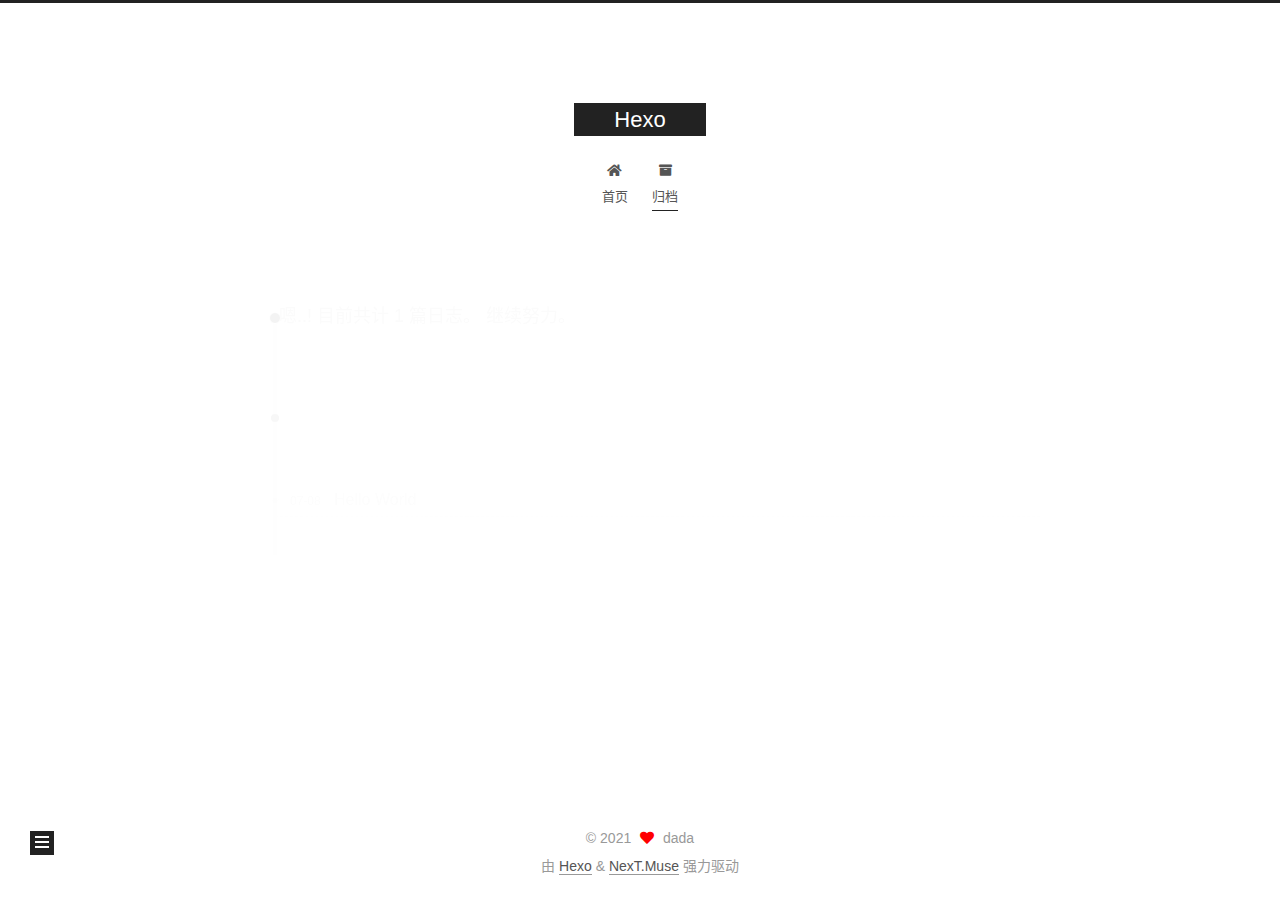
==== commit d5b8695f: "Site updated: 2021-07-08 23:29:54" ====
--- a/archives/index.html
+++ b/archives/index.html
@@ -1,5 +1,5 @@
 <!DOCTYPE html>
-<html lang="en">
+<html lang="zh-CN">
 <head>
   <meta charset="UTF-8">
 <meta name="viewport" content="width=device-width, initial-scale=1, maximum-scale=2">
@@ -24,8 +24,8 @@
 <meta property="og:title" content="Hexo">
 <meta property="og:url" content="http://dadablog.github.io/archives/index.html">
 <meta property="og:site_name" content="Hexo">
-<meta property="og:locale" content="en_US">
-<meta property="article:author" content="John Doe">
+<meta property="og:locale" content="zh_CN">
+<meta property="article:author" content="dada">
 <meta name="twitter:card" content="summary">
 
 <link rel="canonical" href="http://dadablog.github.io/archives/">
@@ -37,11 +37,11 @@
     sidebar: "",
     isHome : false,
     isPost : false,
-    lang   : 'en'
+    lang   : 'zh-CN'
   };
 </script>
 
-  <title>Archive | Hexo</title>
+  <title>归档 | Hexo</title>
   
 
 
@@ -81,7 +81,7 @@
     <header class="header" itemscope itemtype="http://schema.org/WPHeader">
       <div class="header-inner"><div class="site-brand-container">
   <div class="site-nav-toggle">
-    <div class="toggle" aria-label="Toggle navigation bar">
+    <div class="toggle" aria-label="切换导航栏">
       <span class="toggle-line toggle-line-first"></span>
       <span class="toggle-line toggle-line-middle"></span>
       <span class="toggle-line toggle-line-last"></span>
@@ -110,12 +110,12 @@
   <ul id="menu" class="main-menu menu">
         <li class="menu-item menu-item-home">
 
-    <a href="/" rel="section"><i class="fa fa-home fa-fw"></i>Home</a>
+    <a href="/" rel="section"><i class="fa fa-home fa-fw"></i>首页</a>
 
   </li>
         <li class="menu-item menu-item-archives">
 
-    <a href="/archives/" rel="section"><i class="fa fa-archive fa-fw"></i>Archives</a>
+    <a href="/archives/" rel="section"><i class="fa fa-archive fa-fw"></i>归档</a>
 
   </li>
   </ul>
@@ -148,7 +148,7 @@
   <div class="post-block">
     <div class="posts-collapse">
       <div class="collection-title">
-        <span class="collection-header">Um..! 1 post. Keep on posting.</span>
+        <span class="collection-header">嗯..! 目前共计 1 篇日志。 继续努力。</span>
       </div>
 
       
@@ -226,10 +226,10 @@
 
       <ul class="sidebar-nav motion-element">
         <li class="sidebar-nav-toc">
-          Table of Contents
+          文章目录
         </li>
         <li class="sidebar-nav-overview">
-          Overview
+          站点概览
         </li>
       </ul>
 
@@ -240,7 +240,7 @@
 
       <div class="site-overview-wrap sidebar-panel">
         <div class="site-author motion-element" itemprop="author" itemscope itemtype="http://schema.org/Person">
-  <p class="site-author-name" itemprop="name">John Doe</p>
+  <p class="site-author-name" itemprop="name">dada</p>
   <div class="site-description" itemprop="description"></div>
 </div>
 <div class="site-state-wrap motion-element">
@@ -249,7 +249,7 @@
           <a href="/archives/">
         
           <span class="site-state-item-count">1</span>
-          <span class="site-state-item-name">posts</span>
+          <span class="site-state-item-name">日志</span>
         </a>
       </div>
   </nav>
@@ -280,9 +280,9 @@
   <span class="with-love">
     <i class="fa fa-heart"></i>
   </span>
-  <span class="author" itemprop="copyrightHolder">John Doe</span>
-</div>
-  <div class="powered-by">Powered by <a href="https://hexo.io/" class="theme-link" rel="noopener" target="_blank">Hexo</a> & <a href="https://muse.theme-next.org/" class="theme-link" rel="noopener" target="_blank">NexT.Muse</a>
+  <span class="author" itemprop="copyrightHolder">dada</span>
+</div>
+  <div class="powered-by">由 <a href="https://hexo.io/" class="theme-link" rel="noopener" target="_blank">Hexo</a> & <a href="https://muse.theme-next.org/" class="theme-link" rel="noopener" target="_blank">NexT.Muse</a> 强力驱动
   </div>
 
         
--- a/css/main.css
+++ b/css/main.css
@@ -1168,7 +1168,7 @@
 }
 .links-of-author a::before,
 .links-of-author span.exturl::before {
-  background: #ff7cff;
+  background: #d0ff13;
   border-radius: 50%;
   content: ' ';
   display: inline-block;
